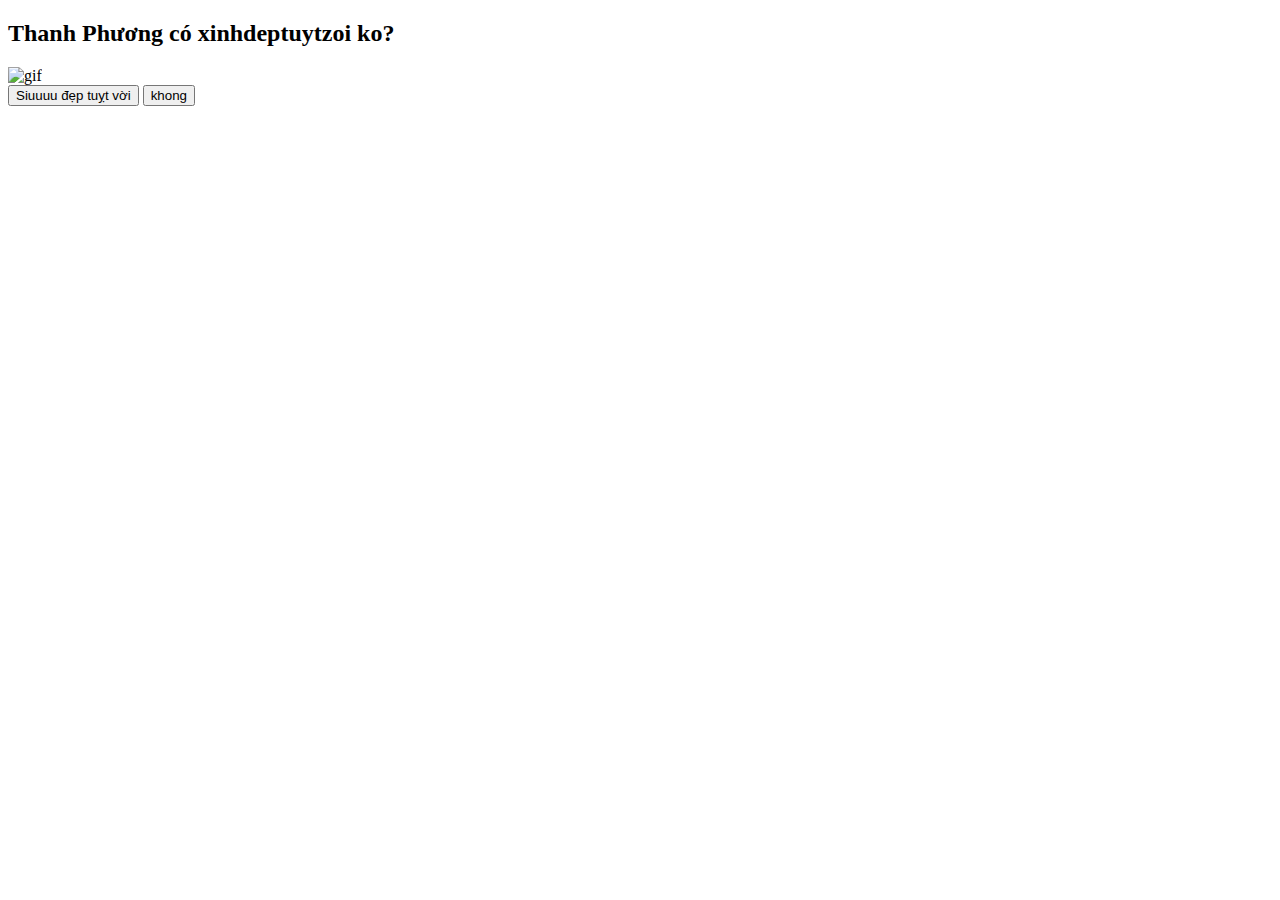
==== index.html @ defc69d5 "Update and rename MFU.html to index.html" ====
<!doctype html>
<html lang="en"> 
 <head> 
  <meta charset="UTF-8"> 
  <meta name="viewport" content="width=device-width, initial-scale=1.0"> 
  <title>Message for you</title> 
  <link rel="stylesheet" href="style.css"> 
 </head> 
 <body> 
  <div class="wrapper"> 
   <h2 class="question">Thanh Phương có xinhdeptuytzoi ko?</h2> 
   <img class="gif" alt="gif" src="C:\Users\Admin\Desktop\long\messengerforu\XOsX.gif"  > 
   <div class="btn-group"> <button class="yes-btn">Siuuuu đẹp tuỵt vời</button> <button class="no-btn">khong</button> 
   </div> 
  </div> 
  <script src="script.js"></script> 
 </body>
</html>
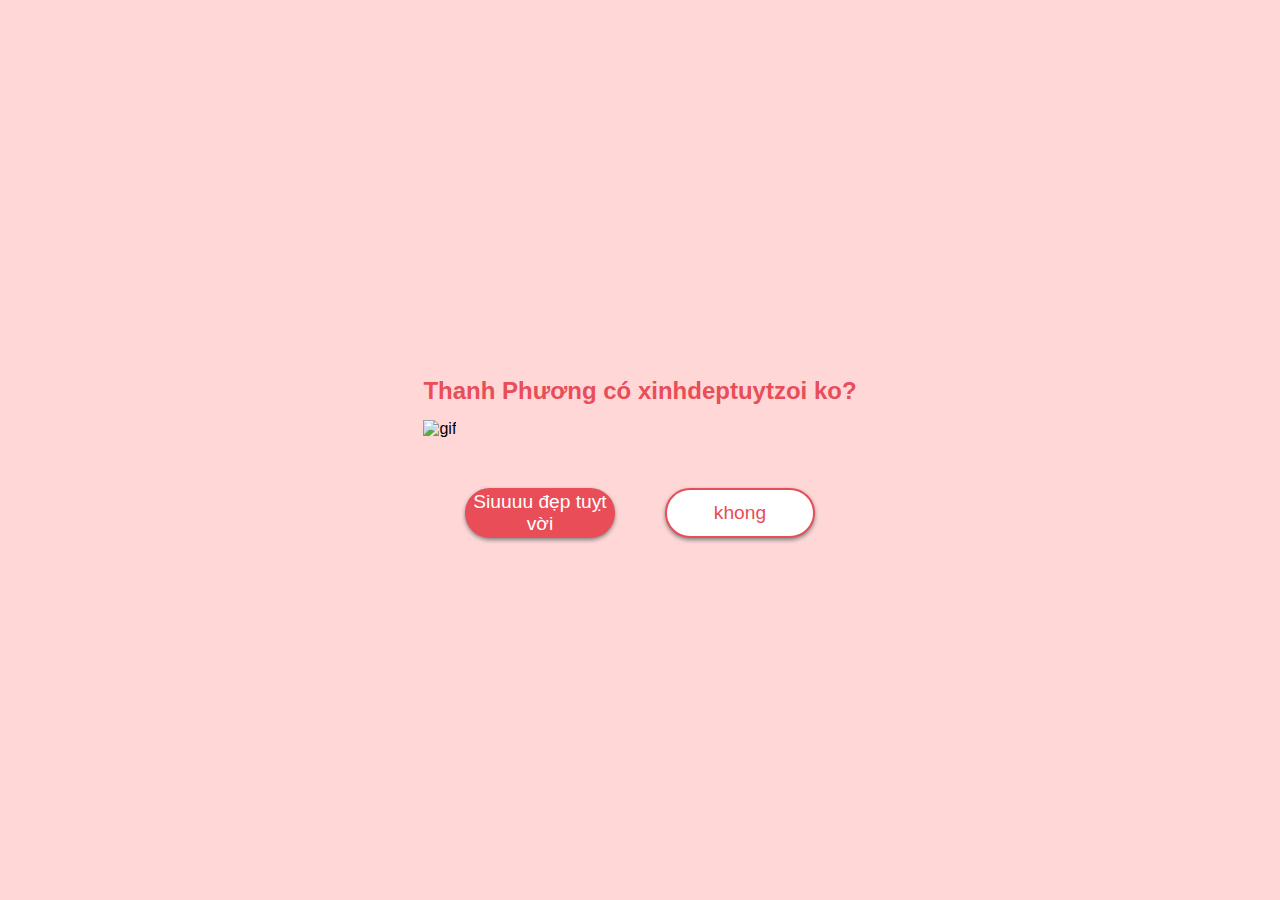
==== commit e67b9382: "Update index.html" ====
--- a/index.html
+++ b/index.html
@@ -9,7 +9,7 @@
  <body> 
   <div class="wrapper"> 
    <h2 class="question">Thanh Phương có xinhdeptuytzoi ko?</h2> 
-   <img class="gif" alt="gif" src="C:\Users\Admin\Desktop\long\messengerforu\XOsX.gif"  > 
+   <img class="gif" alt="gif" src="https://github.com/Longh2212/votri/blob/main/XOsX.gif?raw=true"  > 
    <div class="btn-group"> <button class="yes-btn">Siuuuu đẹp tuỵt vời</button> <button class="no-btn">khong</button> 
    </div> 
   </div> 
--- a/style.css
+++ b/style.css
@@ -0,0 +1,57 @@
+*
+{
+    margin: 0;
+    padding: 0;
+    box-sizing: border-box;
+}
+
+body {
+    display: flex;
+    justify-content: center;
+    align-items: center;
+    min-height: 100vh;
+    background: rgb(255, 215, 215);
+    font-family: Verdana, Geneva, Tahoma, sans-serif;
+}
+
+.gif {
+    height: 100%;
+    width: 100%;
+    align-items: center;
+}
+
+h2 {
+    text-align: center;
+    font-size: 1.5em;
+    color: #e94d58;
+    margin: 15px 0;
+}
+.btn-group {
+    width: 100%;
+    height: 50px;
+    display: flex;
+    justify-content: center;
+    margin-top: 50px;
+}
+button {
+    position: absolute;
+    width: 150px;
+    height: inherit;
+    color: white;
+    font-size: 1.2em;
+    border-radius: 30px;
+    outline: none;
+    cursor: pointer;
+    box-shadow: 0 2px 4px gray;
+    border: 2px solid #e94d58;
+    font-size: 1.2em;
+}
+button:nth-child(1) {
+    margin-left: -200px;
+    background: #e94d58;
+}
+button:nth-child(2) {
+    margin-right: -200px;
+    background: white;
+    color: #e94d58;
+}
